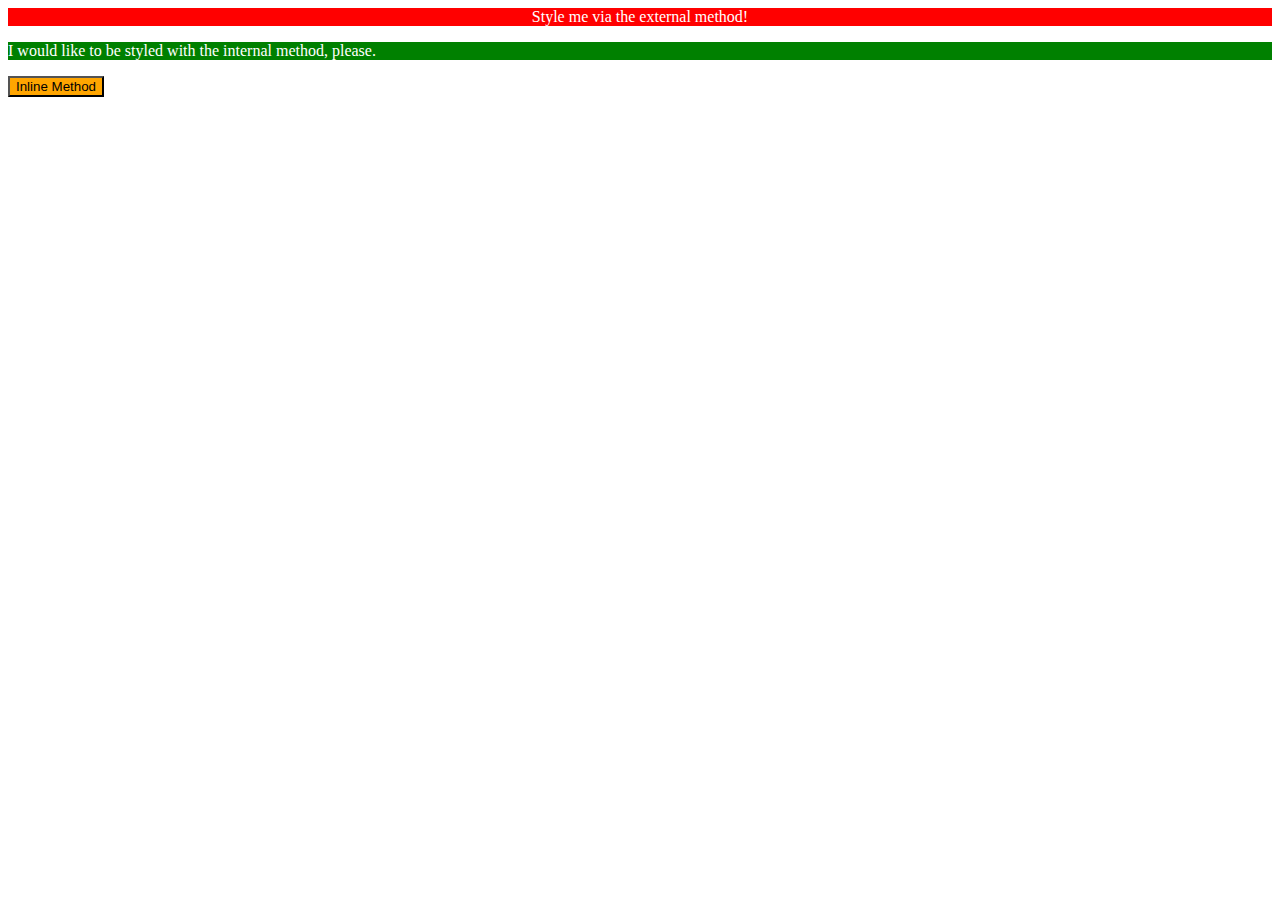
==== foundations/01-css-methods/index.html @ 01a0975c "Style webpage using different styling methods" ====
<!DOCTYPE html>
<html lang="en">
  <head>
    <meta charset="UTF-8">
    <meta http-equiv="X-UA-Compatible" content="IE=edge">
    <meta name="viewport" content="width=device-width, initial-scale=1.0">
    <title>Methods for Adding CSS</title>
    <link rel="stylesheet" href="style.css"/>
    <style>
    p{
      background-color: green;
      color: white;
    }
  </style>
  </head>
  <body>
    <div>Style me via the external method!</div>
    <p>I would like to be styled with the internal method, please.</p>
    <button style = "color: black; background-color: orange;">Inline Method</button>
  </body>
</html>
---- foundations/01-css-methods/style.css ----
div{
    color: white;
    background-color: red;
    text-align: center;
}
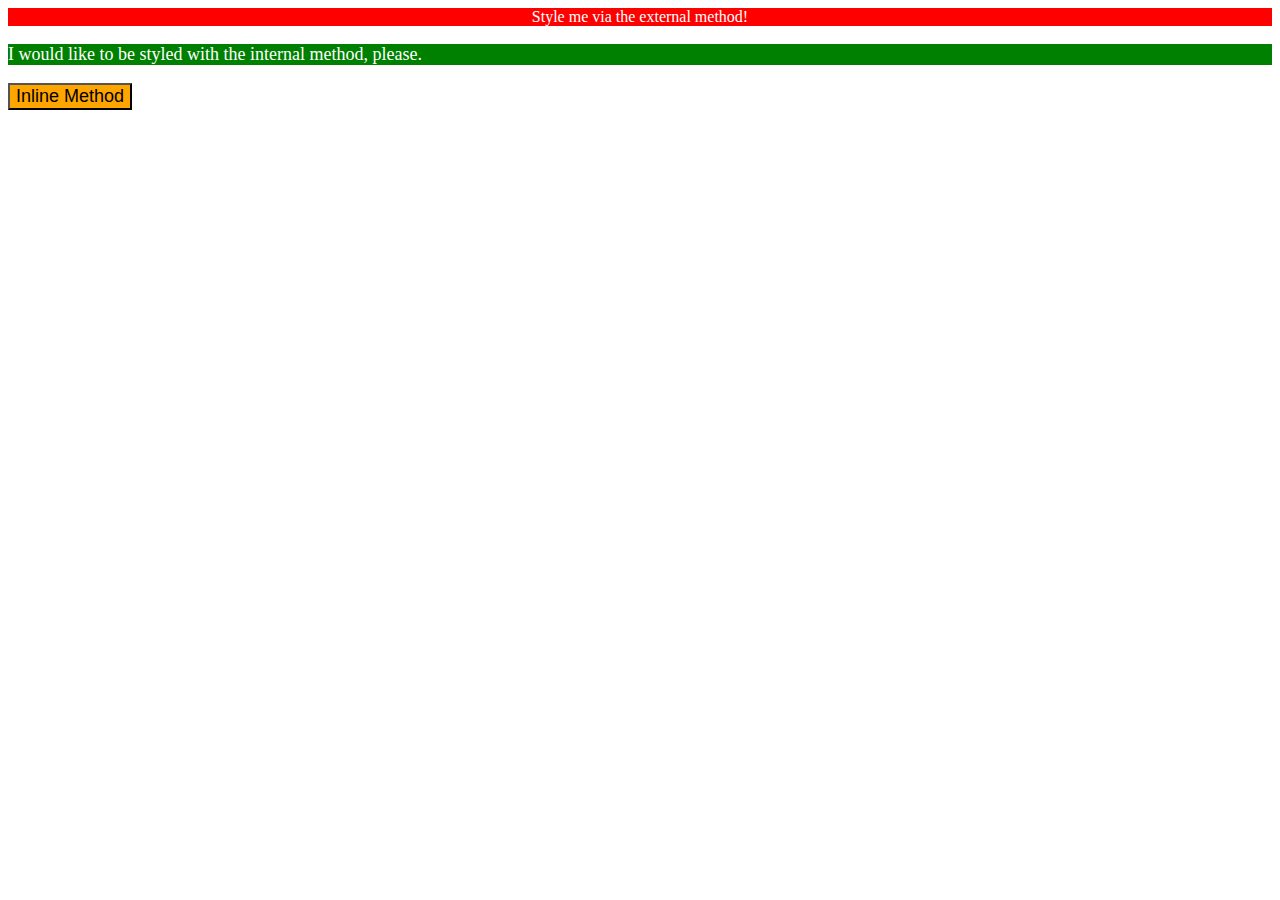
==== commit e43659a8: "Change font sizes" ====
--- a/foundations/01-css-methods/index.html
+++ b/foundations/01-css-methods/index.html
@@ -8,6 +8,7 @@
     <link rel="stylesheet" href="style.css"/>
     <style>
     p{
+      font-size: 18px;
       background-color: green;
       color: white;
     }
@@ -16,6 +17,6 @@
   <body>
     <div>Style me via the external method!</div>
     <p>I would like to be styled with the internal method, please.</p>
-    <button style = "color: black; background-color: orange;">Inline Method</button>
+    <button style = "font-size: 18px; color: black; background-color: orange;">Inline Method</button>
   </body>
 </html>